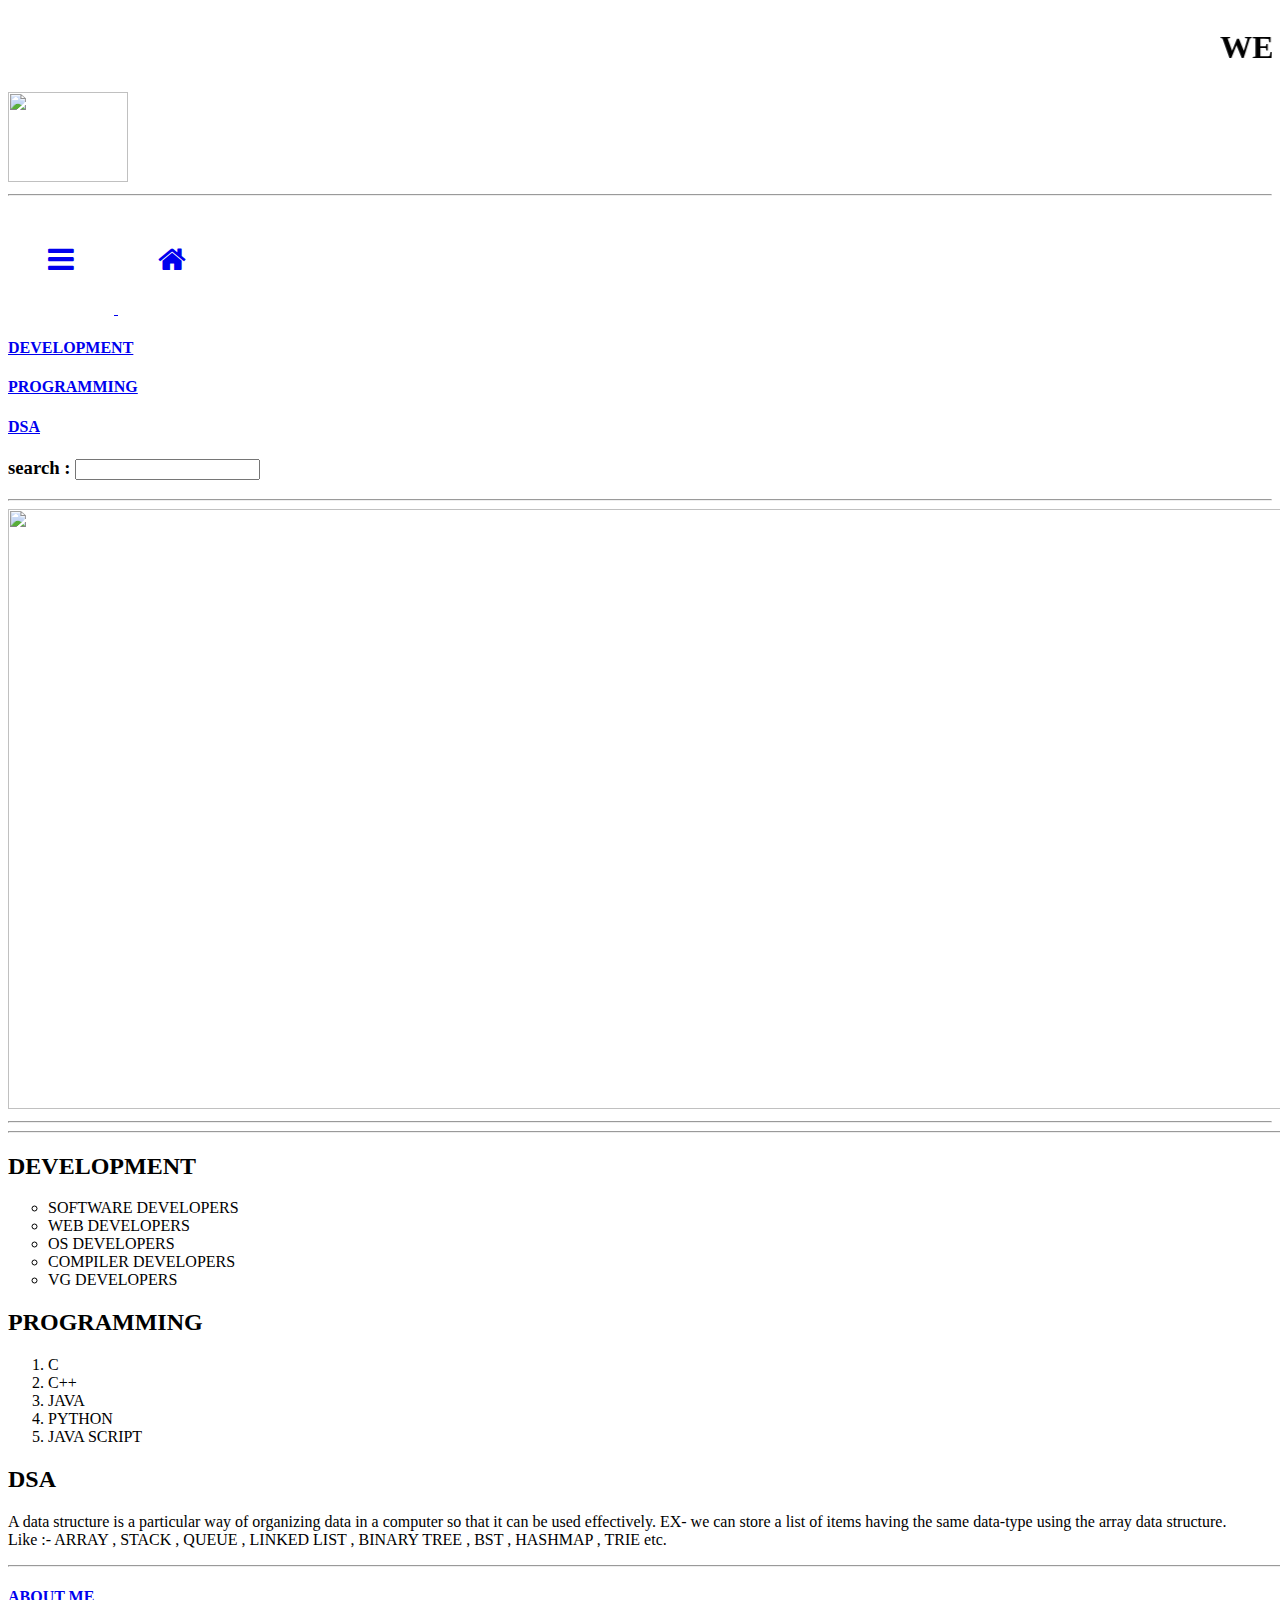
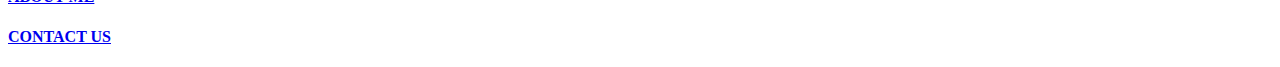
==== WebPage.html @ 7e3c6070 "Web Page Designed" ====
<!DOCTYPE html>
<html>
    <head>
        <title>My Web Page</title>
        <meta name ="viewport" content=" width = device-width  , initial-scale = 1S">
        
<!-- link for font awesome  --> 
<link rel="stylesheet"
        href="https://cdnjs.cloudflare.com/ajax/libs/font-awesome/4.7.0/css/font-awesome.min.css">

<!-- this link for Fav-icon -->
<link rel="icon" type="icon" href="C:\Users\DELL\Pictures\Screenshots\Favicon.jpg">

<!-- 

//////////////******* link for bootstrap  **********\\\\\\\\\\\\\\\\\\\\

<link rel="stylesheet"
href="https://maxcdn.bootstrapcdn.com/bootstrap/3.4.0/css/bootstrap.min.css">

  <script src=
"https://ajax.googleapis.com/ajax/libs/jquery/3.4.1/jquery.min.js">
</script>

  <script src=
"https://maxcdn.bootstrapcdn.com/bootstrap/3.4.0/js/bootstrap.min.js"> 
    </script>

 -->

       <style>
        @import url(FirstWebPage.css)
       </style>
    </head>
    <body>
        
        <!-- code for header section -->
      <div class="header_section"> <marquee direction = "left"> <h1>WELCOME BY SANDEEP </h1> </marquee>
         <img src="C:\Users\DELL\Desktop\smiley.gif"
          style="height:90px; width:120px;" >
        
     </div> 
        
        <!-- code for navigation section -->
       <hr><div class="navigation_menu">
        <a href="#"><i class="fa fa-bars" style="font-size:30px; padding: 40px; text-align: center; overflow: hidden;"></i> </a> 
        <a href="#"><i class="fa fa-home" style="font-size:30px; padding: 40px; text-align: center; overflow: hidden;"></i></a>
        <div class="anchar">
        <a href="https://www.geeksforgeeks.org/web-development/?ref=footer" target="self"><h4>DEVELOPMENT</h4></a>
        <a href="https://www.geeksforgeeks.org/c-plus-plus/?ref=shm" alt="https://www.geeksforgeeks.org/java/?ref=shm" target="self"><h4>PROGRAMMING </h4></a>
        <a href="https://www.geeksforgeeks.org/data-structures/?ref=shm" target="self"><h4>DSA</h4></a>
    </div>
        
        <!-- create search bar in right side -->
        <label class="row1">   
           <h3> search : <input type="text" , name="search" , accept="name" /> </h3> 
            </label>
        </div>
       <hr>

       <!-- code for content -->
        <div class="content">
            <img src="C:\Users\DELL\Desktop\contentimage.webp"
               style="height:600px ; width: 1520px;">
      </div>
    <hr>

         <!-- content part-2 code -->
        <hr style="width: 1700px;">
   <section >
   <div class = "row">
             
            <div class = "columnA">
                <h2>DEVELOPMENT</h2>
                 


    <ul style="list-style-type:circle">
        <li>SOFTWARE DEVELOPERS</li>
        <li>WEB DEVELOPERS</li>
        <li>OS DEVELOPERS</li>
        <li>COMPILER DEVELOPERS</li>
        <li>VG DEVELOPERS</li>
    </ul>            
</div>
             
    <div class="columnB" >
        <h2>PROGRAMMING</h2>
                 
    <ol type="1">
        <li>C</li>
        <li>C++</li>
        <li>JAVA</li>
        <li>PYTHON</li>
        <li>JAVA SCRIPT</li>
        
    </ol>
 </div>
             
        <div class = "columnC">
            <h2>DSA</h2>
                 
<p>A data structure is a particular way of organizing data
    in a computer so that it can be used effectively.
    EX- we can store a list of items having the same
    data-type using the array data structure.<br>
    Like :- ARRAY , STACK , QUEUE , LINKED LIST , BINARY TREE ,
    BST , HASHMAP , TRIE etc.   
    </p>
 </div>
    </div>
</section>
        
        <!-- code for footer section -->
       <hr style="width: 1700px;"> 
       <div class="footer" style="width: 1700px;">
            <a href="C:\Users\DELL\Desktop\LearnHTML\MyProfile.html" target="self"><h4>ABOUT ME</h4></a>
            <a href="#"><h4>CONTACT US</h4></a>
        </div> 
    </body>
</html>
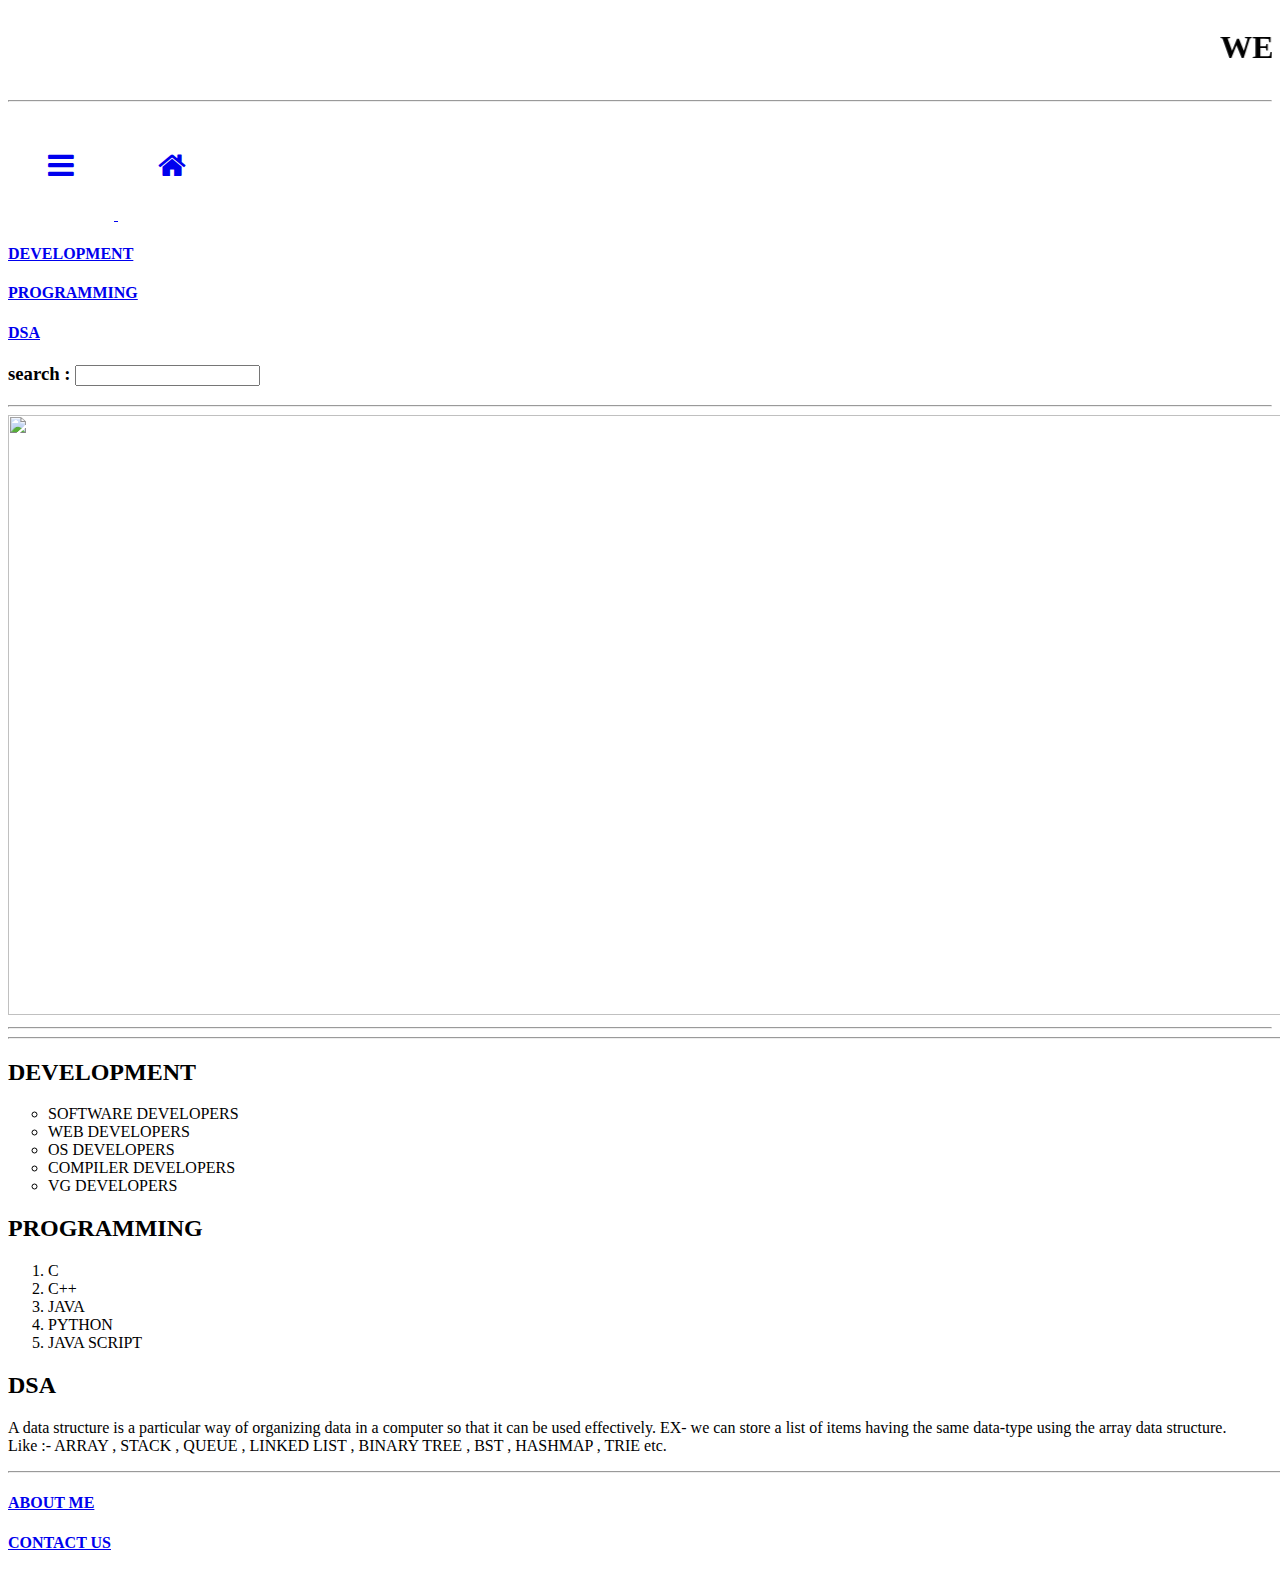
==== commit 9de3e059: "marquee element changed" ====
--- a/WebPage.html
+++ b/WebPage.html
@@ -35,10 +35,7 @@
     <body>
         
         <!-- code for header section -->
-      <div class="header_section"> <marquee direction = "left"> <h1>WELCOME BY SANDEEP </h1> </marquee>
-         <img src="C:\Users\DELL\Desktop\smiley.gif"
-          style="height:90px; width:120px;" >
-        
+      <div class="header_section"> <marquee direction = "left"> <h1>WELCOME To My Page </h1> </marquee>        
      </div> 
         
         <!-- code for navigation section -->
